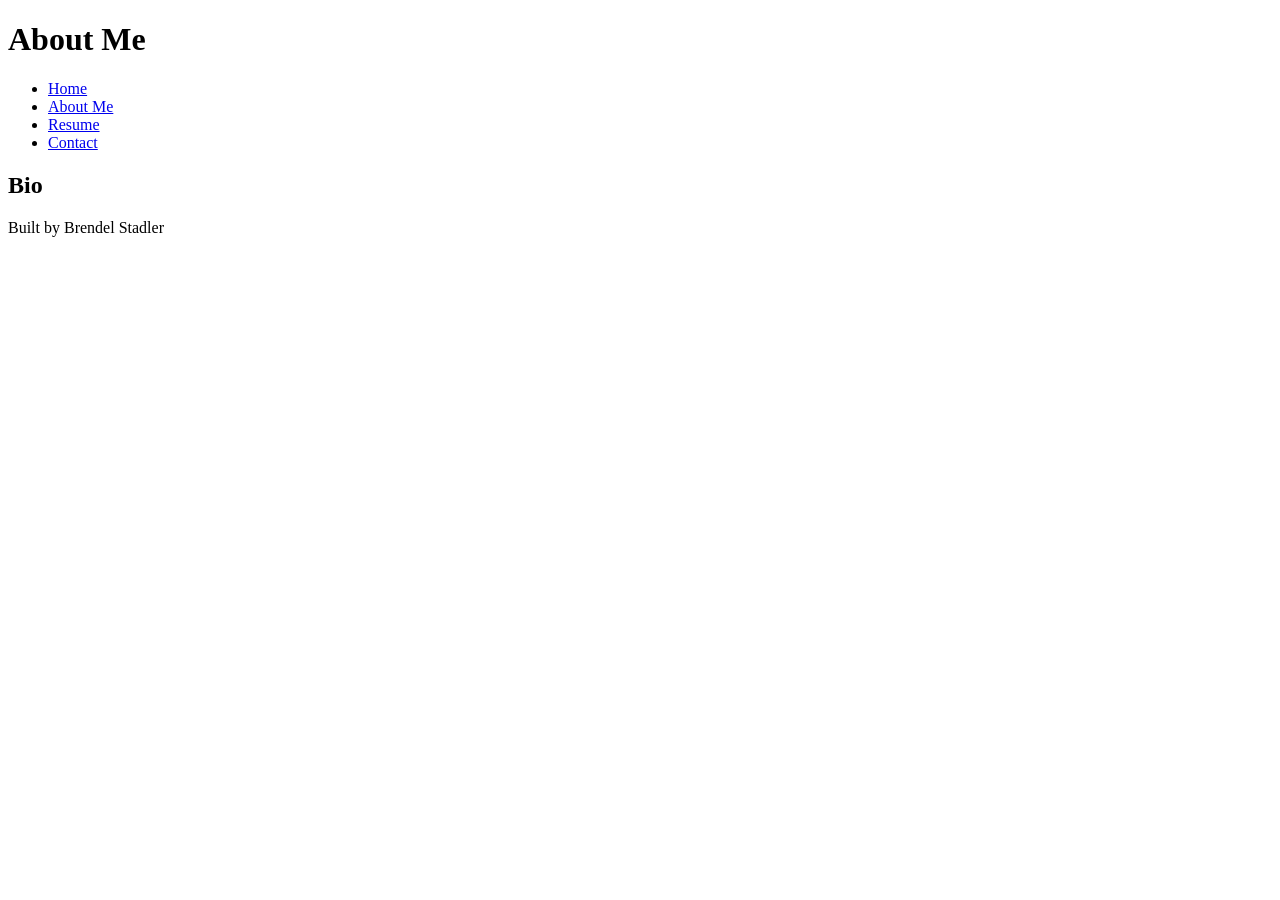
==== about.html @ 3e253f73 "html basics All content necessary for code along" ====
<!DOCTYPE html>
<html lang="en">
<head>
    <meta charset="UTF-8">
    <meta name="viewport" content="width=device-width, initial-scale=1.0">
    <title>About Me</title>
</head>
<body>
  <header>
        <h1>About Me</h1>
    </header>
        <nav>
            <ul>
                <li><a href="index.html">Home</a></li>
                <li><a href="about.html">About Me</a></li>
                <li><a href="resume.html">Resume</a></li>
                <li><a href="contact.html">Contact</a></li>
            </ul>
        </nav>
        <main>
            <h2>Bio</h2>
        </main>
        <footer>
            <p>Built by Brendel Stadler</p>
        </footer>
</html>
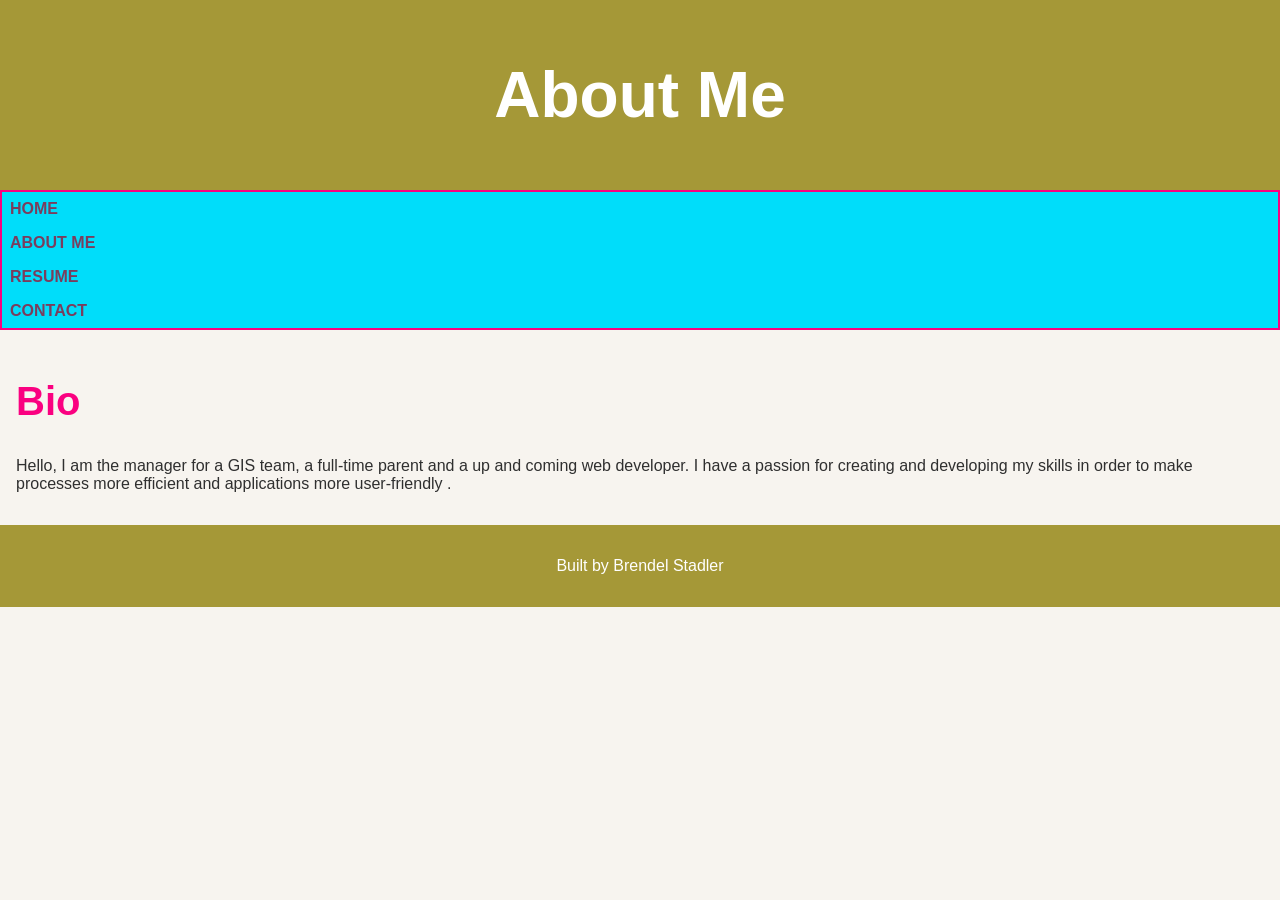
==== commit 9849ea1d: "Updated Style Updated style and paragraphs" ====
--- a/about.html
+++ b/about.html
@@ -3,6 +3,7 @@
 <head>
     <meta charset="UTF-8">
     <meta name="viewport" content="width=device-width, initial-scale=1.0">
+    <link rel="stylesheet" href="styles.css">
     <title>About Me</title>
 </head>
 <body>
@@ -19,8 +20,10 @@
         </nav>
         <main>
             <h2>Bio</h2>
+            <p> Hello, I am the manager for a GIS team, a full-time parent and a up and coming web developer. I have a passion for creating and developing my skills in order to make processes more efficient and applications more user-friendly  .</p>
         </main>
         <footer>
             <p>Built by Brendel Stadler</p>
         </footer>
+</body>
 </html>
--- a/styles.css
+++ b/styles.css
@@ -0,0 +1,97 @@
+/* CSS by Brendel Stadler
+   Last Updated: 2024-06-10
+   Description: Styles for the portfolio website
+*/
+/* Color Palette:
+- bright yellow: #FADD00 
+- Blue: #00DDFA
+- Pink: #FA0080
+- Purple: #7A3D5D
+- Green: #A59837
+- Teal: #3D737A
+*/
+
+/* Global (base) Mobile First */
+body {
+    font-family: 'Arial', sans-serif;
+    margin: 0;
+    padding: 0;
+    background-color: #3D737A; /* Teal */
+    color: white;
+}
+header {
+    background-color: #A59837; /* Green */
+    color: #FA0080; /* Pink */
+    padding: 15px;
+    text-align: center;
+}
+h1 {
+    color: white; /* Blue */
+    font-size: 4em;
+}
+h2{
+    color: #FA0080; /* Pink */
+    font-size: 2.5em;
+}
+body {
+    
+    font-family: Arial, sans-serif;
+    margin: 0;
+    background-color: #F7F4EF;
+    color: #2F2F2F;
+    display:grid;
+    grid-template-columns: 1fr;
+}
+
+nav ul {
+    list-style: none;
+    margin: 0;
+    padding: 0;
+    border: 2px solid #FA0080;
+}
+
+nav a {
+    font-weight: bold;
+    display: grid;
+    grid-template-columns: 1fr 1fr 1fr 1fr;
+    gap: 1rem;
+    color: #7a3d5d;
+    background-color: #00DDFA;
+    text-decoration: none;
+    padding: 0.5rem;
+    text-transform:uppercase;
+    justify-content: space-between;
+}
+
+nav a:hover {
+    background-color: #fa0080;
+}
+
+main {
+    padding: 1rem;
+}
+
+main a {
+    background-color: #3D737A;
+    color: white;
+    text-decoration: none;
+    padding: 0.5rem;
+    display: inline-block;
+    text-transform:uppercase;
+}
+
+main a:hover {
+    background-color: #a59837;
+    color: white;
+}
+
+section {
+    margin-bottom: 2rem;
+}
+
+footer {
+    background-color: #a59837;
+    color: white;
+    text-align: center;
+    padding: 1rem;
+}
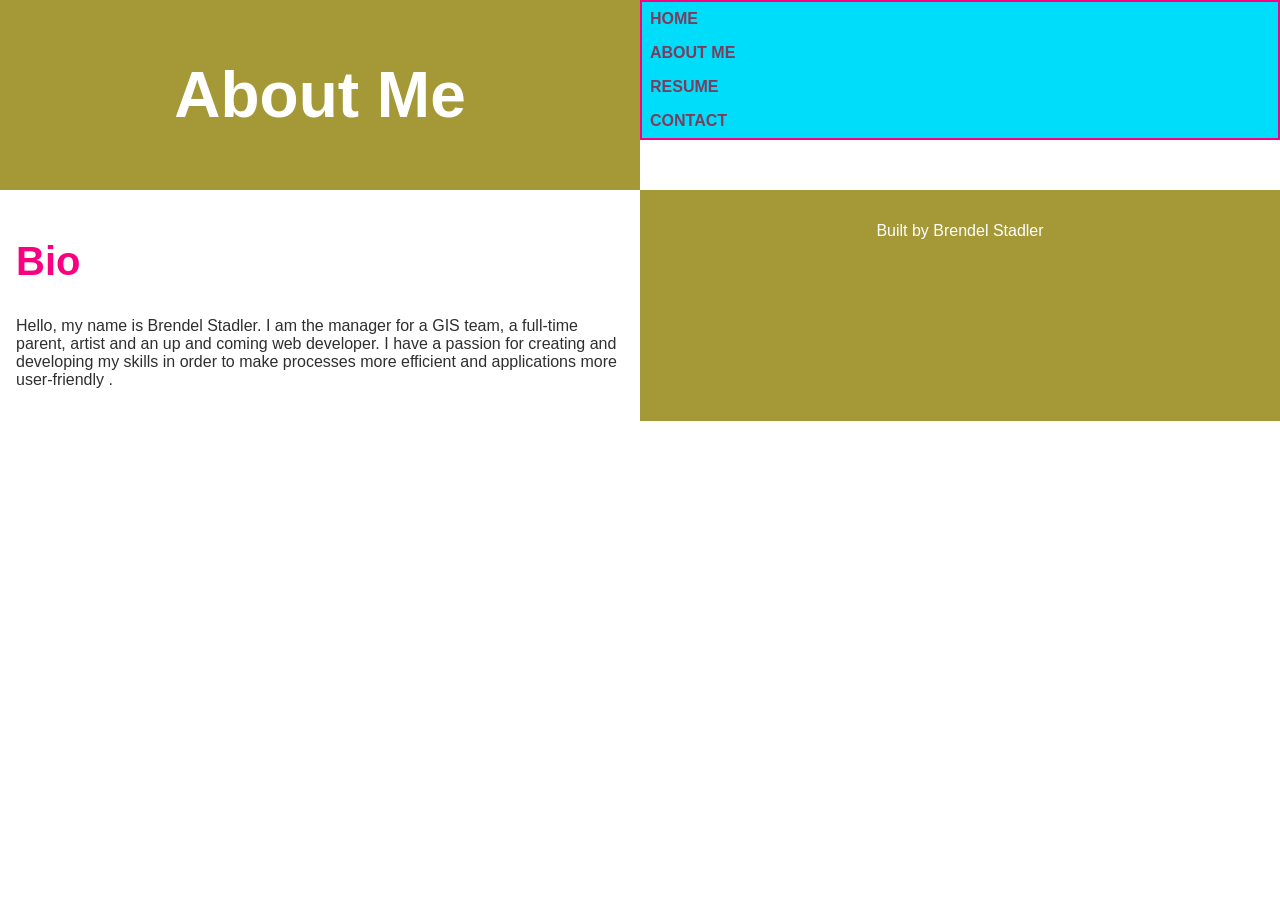
==== commit 4f4456ba: "Updated README and about Updated README and about" ====
--- a/about.html
+++ b/about.html
@@ -20,7 +20,7 @@
         </nav>
         <main>
             <h2>Bio</h2>
-            <p> Hello, I am the manager for a GIS team, a full-time parent and a up and coming web developer. I have a passion for creating and developing my skills in order to make processes more efficient and applications more user-friendly  .</p>
+            <p> Hello, my name is Brendel Stadler. I am the manager for a GIS team, a full-time parent, artist and an up and coming web developer. I have a passion for creating and developing my skills in order to make processes more efficient and applications more user-friendly  .</p>
         </main>
         <footer>
             <p>Built by Brendel Stadler</p>
--- a/styles.css
+++ b/styles.css
@@ -13,34 +13,45 @@
 
 /* Global (base) Mobile First */
 body {
+    display: grid;
+    grid-template-columns: 1fr;
     font-family: 'Arial', sans-serif;
     margin: 0;
     padding: 0;
     background-color: #3D737A; /* Teal */
     color: white;
 }
+
+@media screen and (max-width: 758px) {
+    body {
+        grid-template-columns: 1fr 1fr;
+        background-color: #FADD00; /* Bright Yellow */
+    }
+}
+
+@media screen and (min-width: 759px) {
+    body {
+        grid-template-columns: 1fr 1fr;
+        background-color: white; /* white */
+        color: #2F2F2F;
+    }
+}
+
 header {
     background-color: #A59837; /* Green */
     color: #FA0080; /* Pink */
     padding: 15px;
     text-align: center;
 }
+
 h1 {
     color: white; /* Blue */
     font-size: 4em;
 }
-h2{
+
+h2 {
     color: #FA0080; /* Pink */
     font-size: 2.5em;
-}
-body {
-    
-    font-family: Arial, sans-serif;
-    margin: 0;
-    background-color: #F7F4EF;
-    color: #2F2F2F;
-    display:grid;
-    grid-template-columns: 1fr;
 }
 
 nav ul {
@@ -59,7 +70,7 @@
     background-color: #00DDFA;
     text-decoration: none;
     padding: 0.5rem;
-    text-transform:uppercase;
+    text-transform: uppercase;
     justify-content: space-between;
 }
 
@@ -77,7 +88,7 @@
     text-decoration: none;
     padding: 0.5rem;
     display: inline-block;
-    text-transform:uppercase;
+    text-transform: uppercase;
 }
 
 main a:hover {
@@ -89,9 +100,15 @@
     margin-bottom: 2rem;
 }
 
+.card-row section {
+    background-color: #3D737A;
+    border: 1px solid #FA0080;
+    padding: 1rem;
+}
+
 footer {
     background-color: #a59837;
     color: white;
     text-align: center;
     padding: 1rem;
-}+}
